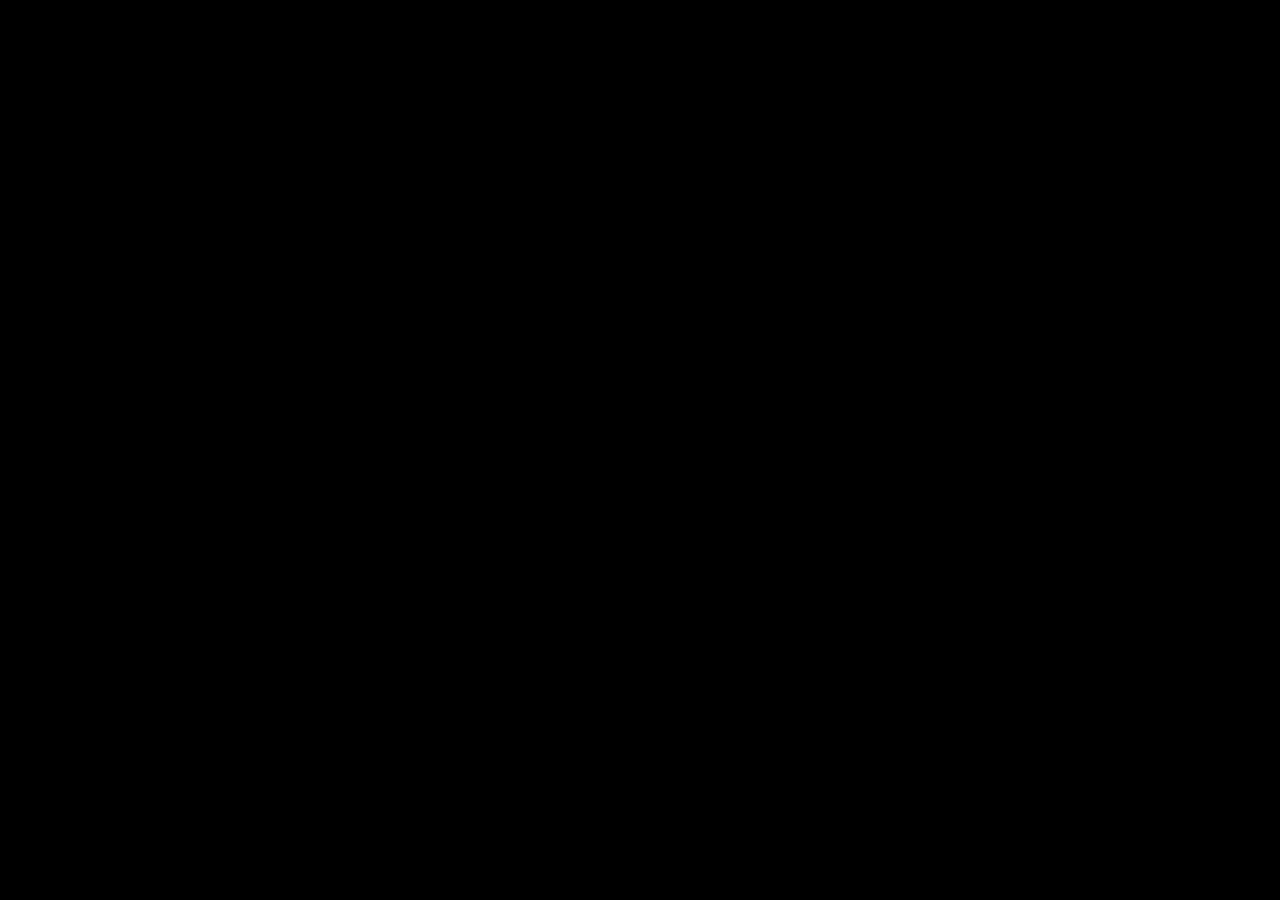
==== tgoal.html @ 848b812d "Add files via upload" ====
<!DOCTYPE html>
<html lang="id">
<head>
<meta charset="UTF-8">
<meta name="viewport" content="width=device-width, initial-scale=1.0">
<title>Live Stream - Indonesia vs Bulgaria</title>
<style>
  * { margin: 0; padding: 0; box-sizing: border-box; }
  html, body { width: 100%; height: 100%; background: #000; overflow: hidden; }
  
  .stream-container {
    position: relative;
    width: 100%;
    height: 100vh;
    overflow: hidden;
    background: #000;
  }

  iframe#stream {
    position: absolute;
    border: none;
    top: -250px;     /* sembunyikan header biru + logo LIVE SPORTS */
    left: 0;
    width: 100%;
    height: calc(100% + 320px);   /* sedikit ditambah agar video tetap pas */
  }

  .overlay { 
    position: absolute; 
    background: #000; 
    z-index: 10; 
    pointer-events: all; 
  }

  #block-top    { top: 0; left: 0; right: 0; height: 0px; }   /* header */
  #block-bottom { bottom: 0; left: 0; right: 0; height: 140px; } /* chat + kontrol bawah */
  #block-left   { top: 0; left: 0; bottom: 0; width: 0px; }
  #block-right  { top: 0; right: 0; bottom: 0; width: 0px; }

  /* Debug panel */
  #toggle-btn {
    position: fixed; top: 8px; right: 8px;
    background: rgba(0,0,0,0.75); color: #fff;
    border: 1px solid #555; padding: 5px 10px;
    border-radius: 6px; font-size: 11px; cursor: pointer;
    z-index: 9999; font-family: monospace;
  }

  #controls {
    position: fixed; top: 36px; right: 8px;
    background: rgba(12,12,12,0.93); color: #eee;
    padding: 12px 14px; border-radius: 10px;
    font-family: monospace; font-size: 12px;
    z-index: 9998; display: none; flex-direction: column;
    gap: 7px; min-width: 240px; border: 1px solid #333;
  }
  #controls.show { display: flex; }
  #controls .row { display: flex; justify-content: space-between; align-items: center; }
  #controls .lbl { color: #999; }
  #controls input {
    width: 72px; background: #1a1a1a; color: #fff;
    border: 1px solid #444; padding: 3px 6px;
    border-radius: 4px; font-family: monospace;
    font-size: 12px; text-align: right;
  }
  #controls .sep { border-top: 1px solid #2a2a2a; margin: 8px 0; }
  #copy-btn {
    padding: 6px 10px; background: #222; color: #9ef;
    border: 1px solid #444; border-radius: 4px;
    cursor: pointer; font-size: 11px;
  }
  #copy-out { font-size: 10px; color: #6d6; line-height: 1.5; word-break: break-all; margin-top: 6px; }
</style>
<script type="text/javascript" nonce="55e9bcf336984973ae4b2a8a57e" src="//local.adguard.org?ts=1776342905284&amp;type=content-script&amp;dmn=tgoal.pages.dev&amp;url=https%3A%2F%2Ftgoal.pages.dev%2F&amp;app=mark.via.gp&amp;css=3&amp;js=1&amp;rel=1&amp;rji=1&amp;sbe=1&amp;stealth=1&amp;st-dnt"></script><script type="text/javascript" nonce="55e9bcf336984973ae4b2a8a57e" src="//local.adguard.org?ts=1776342905284&amp;name=AdGuard%20Extra&amp;type=user-script"></script></head>
<body>

<div class="stream-container">
  <div class="overlay" id="block-top"></div>
  <div class="overlay" id="block-bottom"></div>
  <div class="overlay" id="block-left"></div>
  <div class="overlay" id="block-right"></div>

  <iframe
    id="stream"
    src="https://idn267.marza12.shop/football/2973723-indonesia-u17-vs-malaysia-u17.html"
    allow="autoplay; fullscreen; encrypted-media"
    allowfullscreen
    scrolling="no"
  ></iframe>
</div>

<!-- <button id="toggle-btn" onclick="document.getElementById('controls').classList.toggle('show')">⚙ Debug</button> -->

<div id="controls">
  <b style="color:#fff; font-size:13px;">Crop & Overlay</b>
  <div class="sep"></div>
  <div class="row"><span class="lbl">Geser Atas</span> <input type="number" id="i-top" value="-250" step="5" oninput="go()"></div>
  <div class="row"><span class="lbl">Geser Kiri</span> <input type="number" id="i-left" value="0" step="5" oninput="go()"></div>
  
  <div class="sep"></div>
  <div style="color:#666; font-size:11px;">Overlay pemblokir</div>
  <div class="row"><span class="lbl">Blok Atas</span>    <input type="number" id="i-bt" value="0" step="5" oninput="go()"></div>
  <div class="row"><span class="lbl">Blok Bawah</span>   <input type="number" id="i-bb" value="0" step="5" oninput="go()"></div>
  <div class="row"><span class="lbl">Blok Kiri</span>    <input type="number" id="i-bl" value="0" step="5" oninput="go()"></div>
  <div class="row"><span class="lbl">Blok Kanan</span>   <input type="number" id="i-br" value="0" step="5" oninput="go()"></div>
  
  <div class="sep"></div>
  <button id="copy-btn" onclick="copyIt()">Salin nilai saat ini</button>
  <div id="copy-out"></div>
</div>

<script>
const fr = document.getElementById('stream');
const bt = document.getElementById('block-top');
const bb = document.getElementById('block-bottom');
const bl = document.getElementById('block-left');
const br = document.getElementById('block-right');

const v = id => parseInt(document.getElementById(id).value) || 0;

function go() {
  const top  = v('i-top');
  const left = v('i-left');

  fr.style.top    = top + 'px';
  fr.style.left   = left + 'px';
  fr.style.height = 'calc(100% + ' + (Math.abs(top) + 70) + 'px)';   // disesuaikan
  fr.style.width  = 'calc(100% + ' + Math.abs(left) + 'px)';

  bt.style.height = v('i-bt') + 'px';
  bb.style.height = v('i-bb') + 'px';
  bl.style.width  = v('i-bl') + 'px';
  br.style.width  = v('i-br') + 'px';
}

function copyIt() {
  const s = `top:${v('i-top')}px | left:${v('i-left')}px | blok: atas=${v('i-bt')} bawah=${v('i-bb')} kiri=${v('i-bl')} kanan=${v('i-br')}`;
  document.getElementById('copy-out').textContent = s;
  navigator.clipboard.writeText(s).catch(()=>{});
}

// Inisialisasi
go();
</script>
</body>
</html>
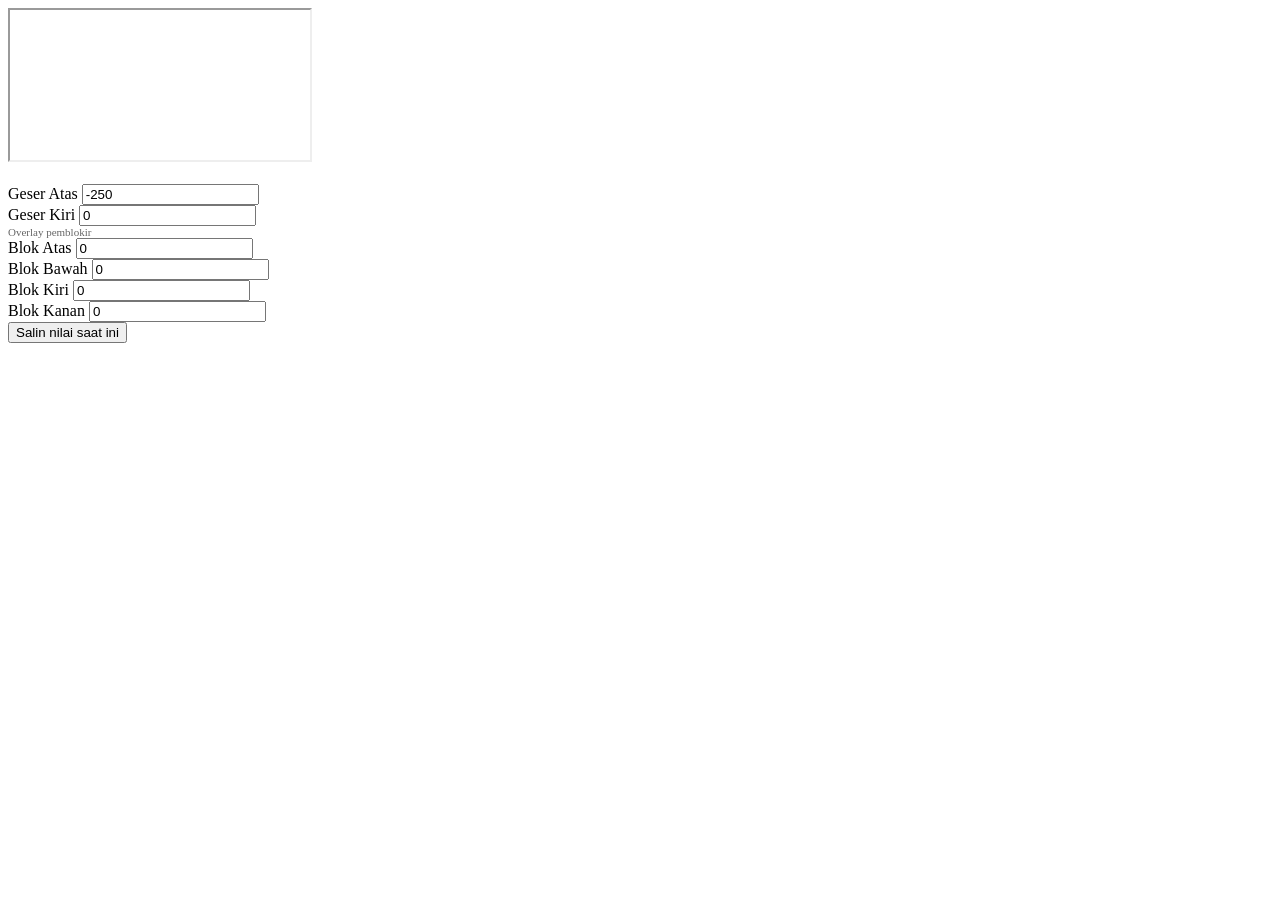
==== commit a534c068: "Update tgoal.html" ====
--- a/tgoal.html
+++ b/tgoal.html
@@ -1,147 +1,51 @@
-
-<!DOCTYPE html>
-<html lang="id">
-<head>
-<meta charset="UTF-8">
-<meta name="viewport" content="width=device-width, initial-scale=1.0">
-<title>Live Stream - Indonesia vs Bulgaria</title>
-<style>
-  * { margin: 0; padding: 0; box-sizing: border-box; }
-  html, body { width: 100%; height: 100%; background: #000; overflow: hidden; }
-  
-  .stream-container {
-    position: relative;
-    width: 100%;
-    height: 100vh;
-    overflow: hidden;
-    background: #000;
-  }
-
-  iframe#stream {
-    position: absolute;
-    border: none;
-    top: -250px;     /* sembunyikan header biru + logo LIVE SPORTS */
-    left: 0;
-    width: 100%;
-    height: calc(100% + 320px);   /* sedikit ditambah agar video tetap pas */
-  }
-
-  .overlay { 
-    position: absolute; 
-    background: #000; 
-    z-index: 10; 
-    pointer-events: all; 
-  }
-
-  #block-top    { top: 0; left: 0; right: 0; height: 0px; }   /* header */
-  #block-bottom { bottom: 0; left: 0; right: 0; height: 140px; } /* chat + kontrol bawah */
-  #block-left   { top: 0; left: 0; bottom: 0; width: 0px; }
-  #block-right  { top: 0; right: 0; bottom: 0; width: 0px; }
-
-  /* Debug panel */
-  #toggle-btn {
-    position: fixed; top: 8px; right: 8px;
-    background: rgba(0,0,0,0.75); color: #fff;
-    border: 1px solid #555; padding: 5px 10px;
-    border-radius: 6px; font-size: 11px; cursor: pointer;
-    z-index: 9999; font-family: monospace;
-  }
-
-  #controls {
-    position: fixed; top: 36px; right: 8px;
-    background: rgba(12,12,12,0.93); color: #eee;
-    padding: 12px 14px; border-radius: 10px;
-    font-family: monospace; font-size: 12px;
-    z-index: 9998; display: none; flex-direction: column;
-    gap: 7px; min-width: 240px; border: 1px solid #333;
-  }
-  #controls.show { display: flex; }
-  #controls .row { display: flex; justify-content: space-between; align-items: center; }
-  #controls .lbl { color: #999; }
-  #controls input {
-    width: 72px; background: #1a1a1a; color: #fff;
-    border: 1px solid #444; padding: 3px 6px;
-    border-radius: 4px; font-family: monospace;
-    font-size: 12px; text-align: right;
-  }
-  #controls .sep { border-top: 1px solid #2a2a2a; margin: 8px 0; }
-  #copy-btn {
-    padding: 6px 10px; background: #222; color: #9ef;
-    border: 1px solid #444; border-radius: 4px;
-    cursor: pointer; font-size: 11px;
-  }
-  #copy-out { font-size: 10px; color: #6d6; line-height: 1.5; word-break: break-all; margin-top: 6px; }
-</style>
-<script type="text/javascript" nonce="55e9bcf336984973ae4b2a8a57e" src="//local.adguard.org?ts=1776342905284&amp;type=content-script&amp;dmn=tgoal.pages.dev&amp;url=https%3A%2F%2Ftgoal.pages.dev%2F&amp;app=mark.via.gp&amp;css=3&amp;js=1&amp;rel=1&amp;rji=1&amp;sbe=1&amp;stealth=1&amp;st-dnt"></script><script type="text/javascript" nonce="55e9bcf336984973ae4b2a8a57e" src="//local.adguard.org?ts=1776342905284&amp;name=AdGuard%20Extra&amp;type=user-script"></script></head>
-<body>
-
-<div class="stream-container">
-  <div class="overlay" id="block-top"></div>
-  <div class="overlay" id="block-bottom"></div>
-  <div class="overlay" id="block-left"></div>
-  <div class="overlay" id="block-right"></div>
-
-  <iframe
-    id="stream"
-    src="https://idn267.marza12.shop/football/2973723-indonesia-u17-vs-malaysia-u17.html"
-    allow="autoplay; fullscreen; encrypted-media"
-    allowfullscreen
-    scrolling="no"
-  ></iframe>
-</div>
-
-<!-- <button id="toggle-btn" onclick="document.getElementById('controls').classList.toggle('show')">⚙ Debug</button> -->
-
-<div id="controls">
-  <b style="color:#fff; font-size:13px;">Crop & Overlay</b>
-  <div class="sep"></div>
-  <div class="row"><span class="lbl">Geser Atas</span> <input type="number" id="i-top" value="-250" step="5" oninput="go()"></div>
-  <div class="row"><span class="lbl">Geser Kiri</span> <input type="number" id="i-left" value="0" step="5" oninput="go()"></div>
-  
-  <div class="sep"></div>
-  <div style="color:#666; font-size:11px;">Overlay pemblokir</div>
-  <div class="row"><span class="lbl">Blok Atas</span>    <input type="number" id="i-bt" value="0" step="5" oninput="go()"></div>
-  <div class="row"><span class="lbl">Blok Bawah</span>   <input type="number" id="i-bb" value="0" step="5" oninput="go()"></div>
-  <div class="row"><span class="lbl">Blok Kiri</span>    <input type="number" id="i-bl" value="0" step="5" oninput="go()"></div>
-  <div class="row"><span class="lbl">Blok Kanan</span>   <input type="number" id="i-br" value="0" step="5" oninput="go()"></div>
-  
-  <div class="sep"></div>
-  <button id="copy-btn" onclick="copyIt()">Salin nilai saat ini</button>
-  <div id="copy-out"></div>
-</div>
-
-<script>
-const fr = document.getElementById('stream');
-const bt = document.getElementById('block-top');
-const bb = document.getElementById('block-bottom');
-const bl = document.getElementById('block-left');
-const br = document.getElementById('block-right');
-
-const v = id => parseInt(document.getElementById(id).value) || 0;
-
-function go() {
-  const top  = v('i-top');
-  const left = v('i-left');
-
-  fr.style.top    = top + 'px';
-  fr.style.left   = left + 'px';
-  fr.style.height = 'calc(100% + ' + (Math.abs(top) + 70) + 'px)';   // disesuaikan
-  fr.style.width  = 'calc(100% + ' + Math.abs(left) + 'px)';
-
-  bt.style.height = v('i-bt') + 'px';
-  bb.style.height = v('i-bb') + 'px';
-  bl.style.width  = v('i-bl') + 'px';
-  br.style.width  = v('i-br') + 'px';
-}
-
-function copyIt() {
-  const s = `top:${v('i-top')}px | left:${v('i-left')}px | blok: atas=${v('i-bt')} bawah=${v('i-bb')} kiri=${v('i-bl')} kanan=${v('i-br')}`;
-  document.getElementById('copy-out').textContent = s;
-  navigator.clipboard.writeText(s).catch(()=>{});
-}
-
-// Inisialisasi
-go();
-</script>
-</body>
+
+<!DOCTYPE html>
+<html lang="id">
+<head>
+<meta charset="UTF-8">
+<meta name="viewport" content="width=device-width, initial-scale=1.0">
+<title>Live Stream - Indonesia </title>
+
+<link rel="stylesheet" href="tgoal.css">
+
+<body>
+
+<div class="stream-container">
+  <div class="overlay" id="block-top"></div>
+  <div class="overlay" id="block-bottom"></div>
+  <div class="overlay" id="block-left"></div>
+  <div class="overlay" id="block-right"></div>
+
+  <iframe
+    id="stream"
+    src="https://idn267.marza12.shop/football/2973723-indonesia-u17-vs-malaysia-u17.html"
+    allow="autoplay; fullscreen; encrypted-media"
+    allowfullscreen
+    scrolling="no"
+  ></iframe>
+</div>
+
+<!-- <button id="toggle-btn" onclick="document.getElementById('controls').classList.toggle('show')">⚙ Debug</button> -->
+
+<div id="controls">
+  <b style="color:#fff; font-size:13px;">Crop & Overlay</b>
+  <div class="sep"></div>
+  <div class="row"><span class="lbl">Geser Atas</span> <input type="number" id="i-top" value="-250" step="5" oninput="go()"></div>
+  <div class="row"><span class="lbl">Geser Kiri</span> <input type="number" id="i-left" value="0" step="5" oninput="go()"></div>
+  
+  <div class="sep"></div>
+  <div style="color:#666; font-size:11px;">Overlay pemblokir</div>
+  <div class="row"><span class="lbl">Blok Atas</span>    <input type="number" id="i-bt" value="0" step="5" oninput="go()"></div>
+  <div class="row"><span class="lbl">Blok Bawah</span>   <input type="number" id="i-bb" value="0" step="5" oninput="go()"></div>
+  <div class="row"><span class="lbl">Blok Kiri</span>    <input type="number" id="i-bl" value="0" step="5" oninput="go()"></div>
+  <div class="row"><span class="lbl">Blok Kanan</span>   <input type="number" id="i-br" value="0" step="5" oninput="go()"></div>
+  
+  <div class="sep"></div>
+  <button id="copy-btn" onclick="copyIt()">Salin nilai saat ini</button>
+  <div id="copy-out"></div>
+</div>
+
+<script src="tgoal.js"></script>
+
+</body>
 </html>
